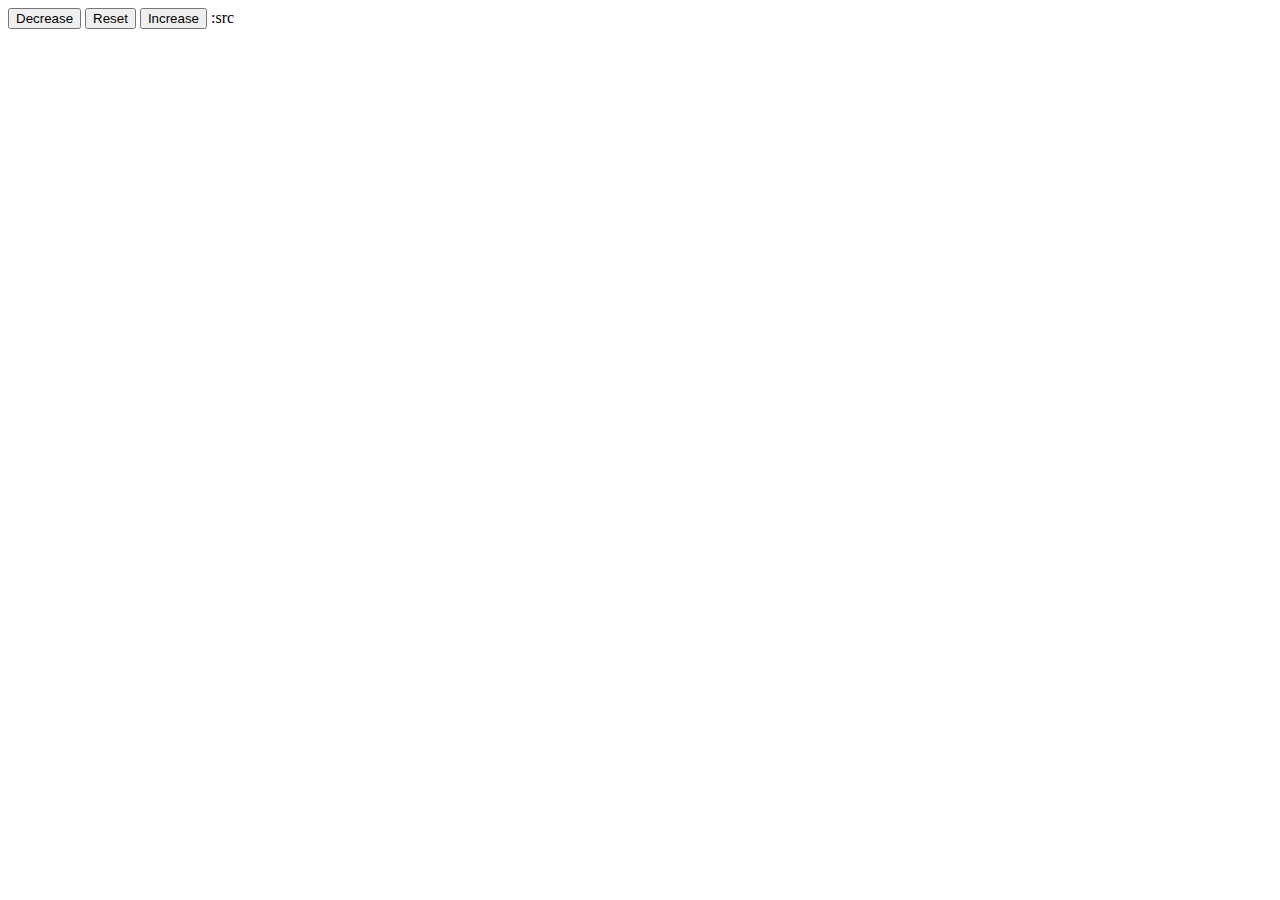
==== Counter.html @ c4bfef35 "update" ====
<!DOCTYPE html>
<html lang="en">
  <head>
    <meta charset="UTF-8" />
    <meta name="viewport" content="width=device-width, initial-scale=1.0" />
    <title>Document</title>
  </head>
  <body>
    <label id="myResults"></label>
    <button id="decrease">Decrease</button>
    <button id="reset">Reset</button>
    <button id="increase">Increase</button>
    <script src="counter.js"></script>:src
  </body>
</html>
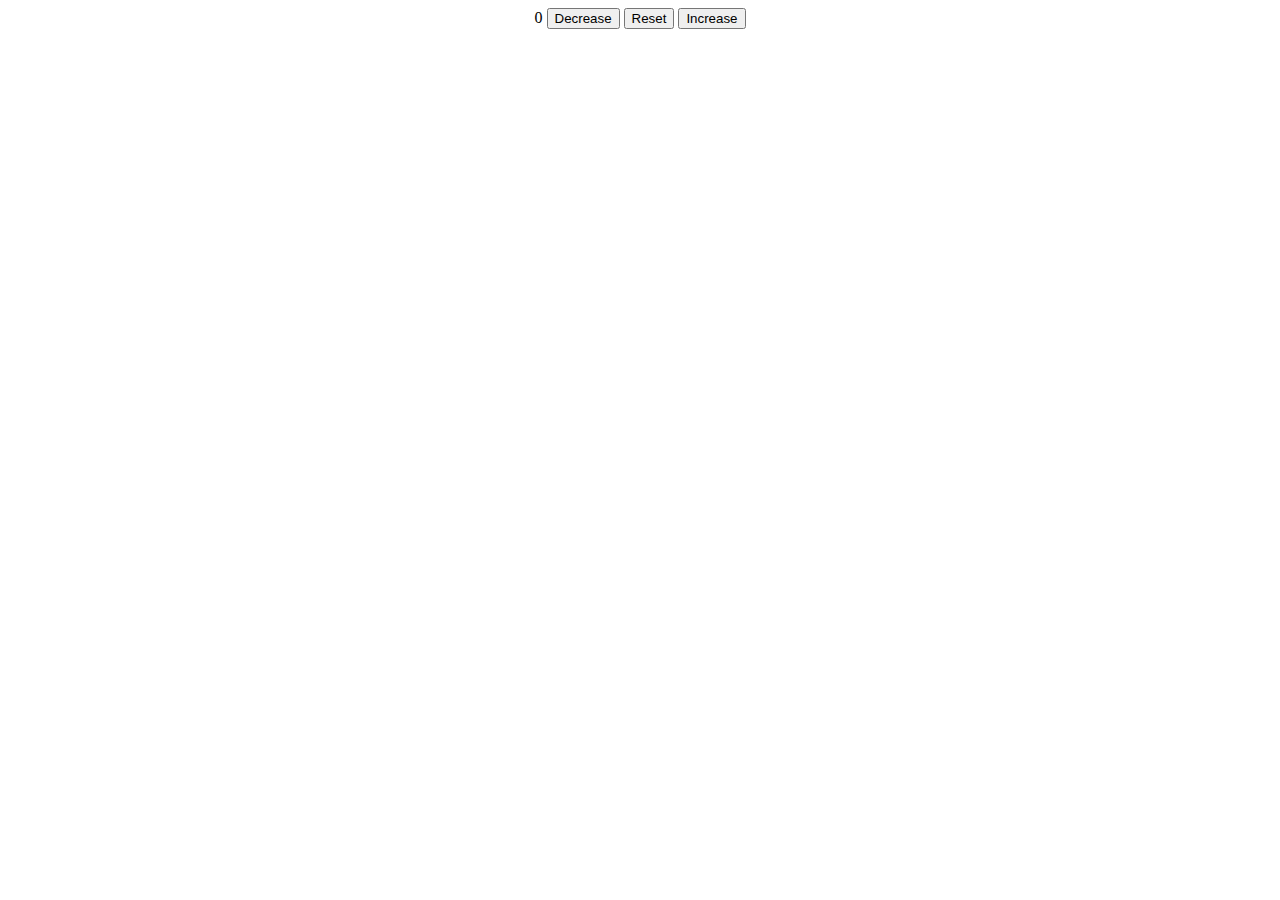
==== commit 007e7e1a: "update counter" ====
--- a/Counter.html
+++ b/Counter.html
@@ -3,13 +3,14 @@
   <head>
     <meta charset="UTF-8" />
     <meta name="viewport" content="width=device-width, initial-scale=1.0" />
+    <link rel="stylesheet" href="style.css" />
     <title>Document</title>
   </head>
   <body>
-    <label id="myResults"></label>
+    <label id="myResults">0</label>
     <button id="decrease">Decrease</button>
     <button id="reset">Reset</button>
     <button id="increase">Increase</button>
-    <script src="counter.js"></script>:src
+    <script src="counter.js"></script>
   </body>
 </html>
--- a/style.css
+++ b/style.css
@@ -0,0 +1,10 @@
+form {
+    background-color: grey;
+    padding-left: 50px;
+    font-size: 18px ;
+    margin: 20px;
+    /* margin: 20px; */
+}
+body {
+    text-align: center;
+}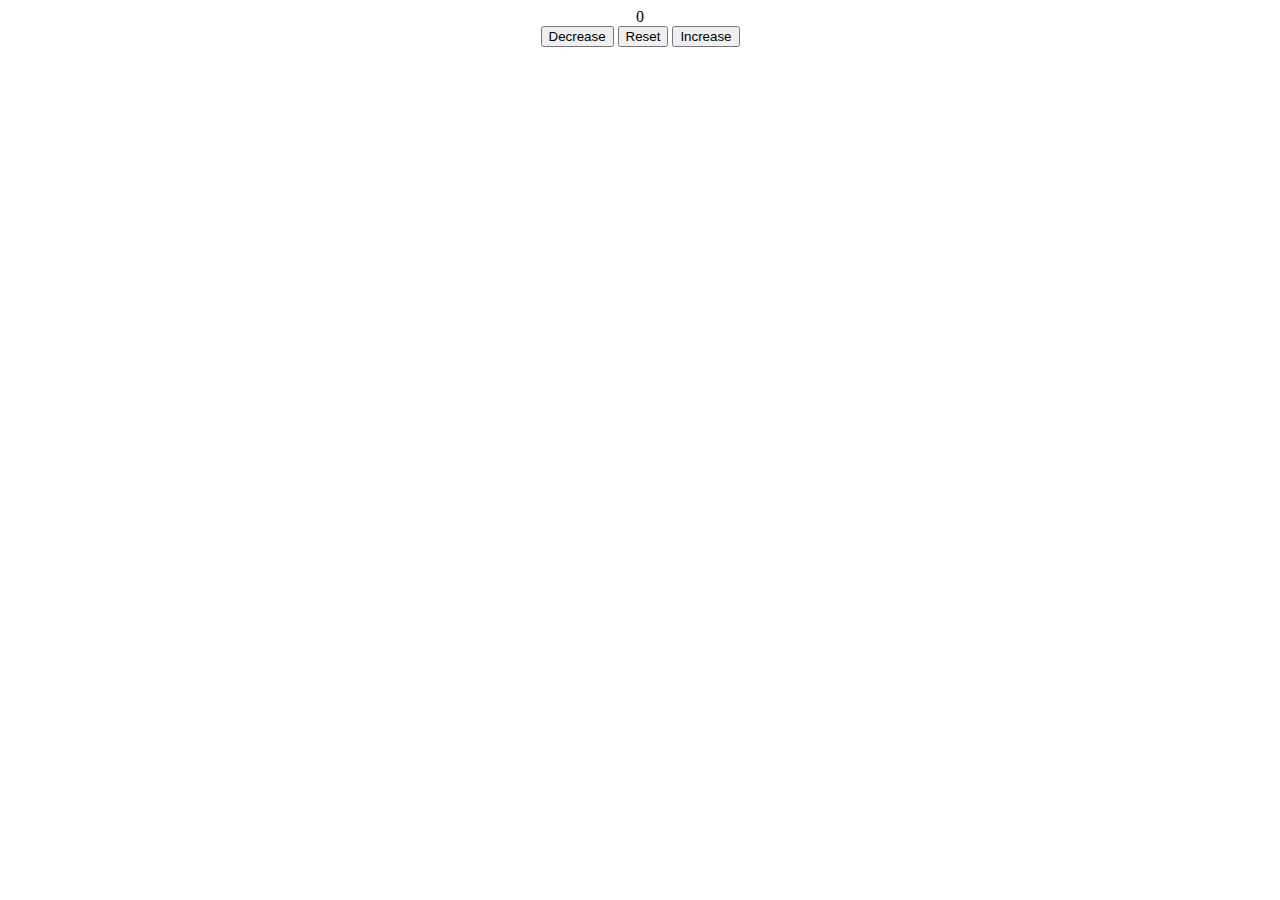
==== commit 394d092f: "counter last" ====
--- a/Counter.html
+++ b/Counter.html
@@ -7,7 +7,7 @@
     <title>Document</title>
   </head>
   <body>
-    <label id="myResults">0</label>
+    <label id="myResults">0</label><br>
     <button id="decrease">Decrease</button>
     <button id="reset">Reset</button>
     <button id="increase">Increase</button>
